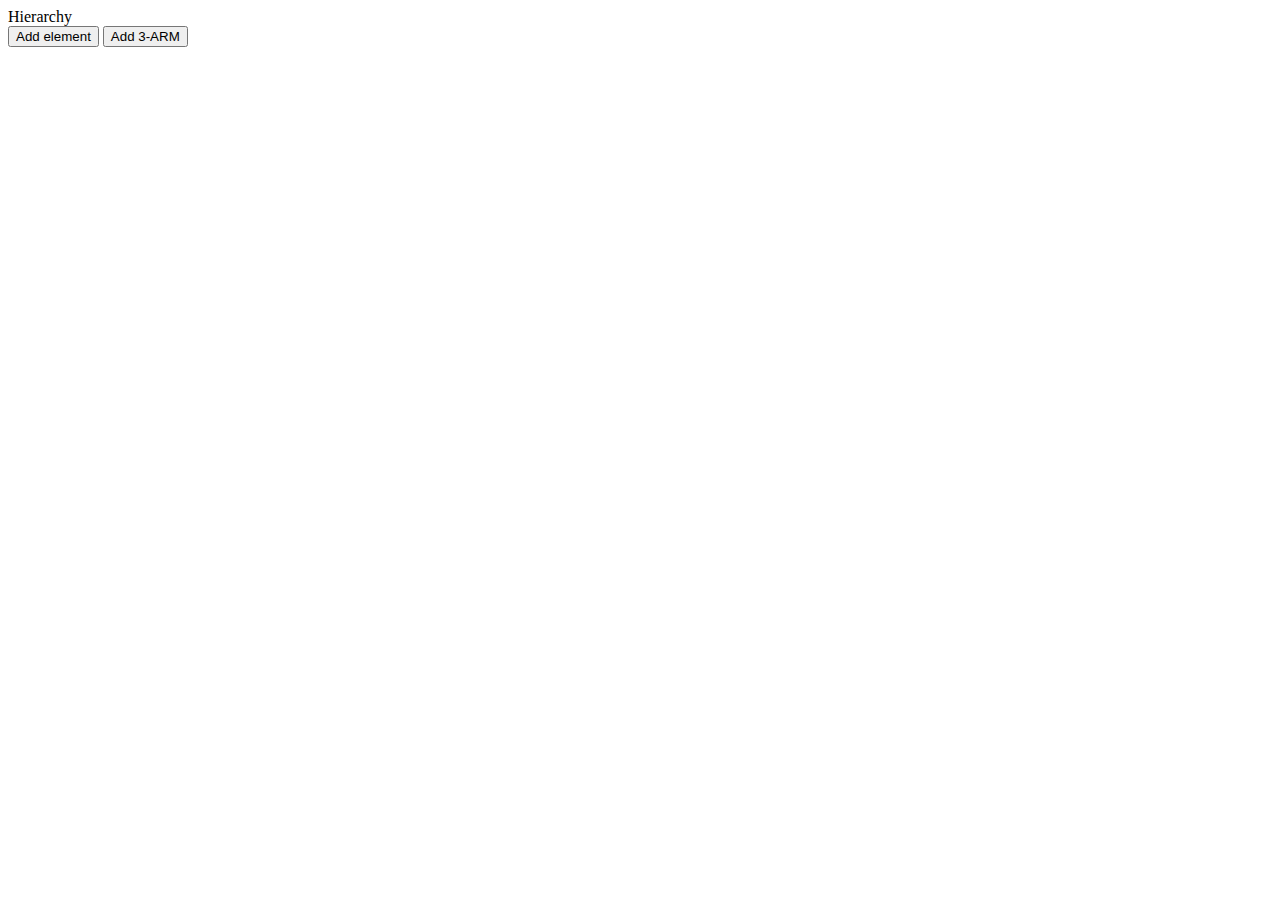
==== three_site/index.html @ b22820ae "init" ====
<!DOCTYPE html>
<html>
<head lang="en">
    <meta charset="UTF-8">
    <title>Code - DN3</title>
    <link rel="stylesheet" href="/three/css/dn3.css">
    <link rel="stylesheet" href="/three/css/jqtree.css">
</head>
<body>
<div id="gui-left-container">
    <div class="hierarchy-container">
        <div class="title"><span class="icon-tree-view"></span>Hierarchy</div>
        <div id="tree"></div>
    </div>
</div>
<div id="gui-test-panel">
    <input class="test-block" type="button" value="Add element"/>
    <input id="three-arm" class="test-block" type="button" value="Add 3-ARM"/>
</div>
</body>
<script type="application/javascript" src="/three/lib/jquery-1.11.3.min.js"></script>
<script type="application/javascript" src="/three/lib/plugins.js"></script>
<script type="application/javascript" src="/three/lib/three.min.js"></script>
<script type="application/javascript" src="/three/lib/DAT.GUI.min.js"></script>
<script type="application/javascript" src="/three/lib/underscore-min.js"></script>
<script type="application/javascript" src="/three/lib/backbone-min.js"></script>
<script type="application/javascript" src="/three/js/app.js"></script>
<script type="application/javascript" src="/three/js/view.js"></script>
<script type="application/javascript" src="/three/js/views/hierarchy.js"></script>
<script type="application/javascript" src="/three/js/views/strand_lib_view.js"></script>
<script type="application/javascript" src="/three/js/ui.js"></script>
<script type="application/javascript" src="/three/js/events.js"></script>
<script type="application/javascript" src="/three/js/controls/viewport_control.js"></script>
<script type="application/javascript" src="/three/js/controls/trackball_control.js"></script>
<script type="application/javascript" src="/three/js/objects/grid.js"></script>
<script type="text/javascript">
    console.log(DN3.version);
</script>
</html>
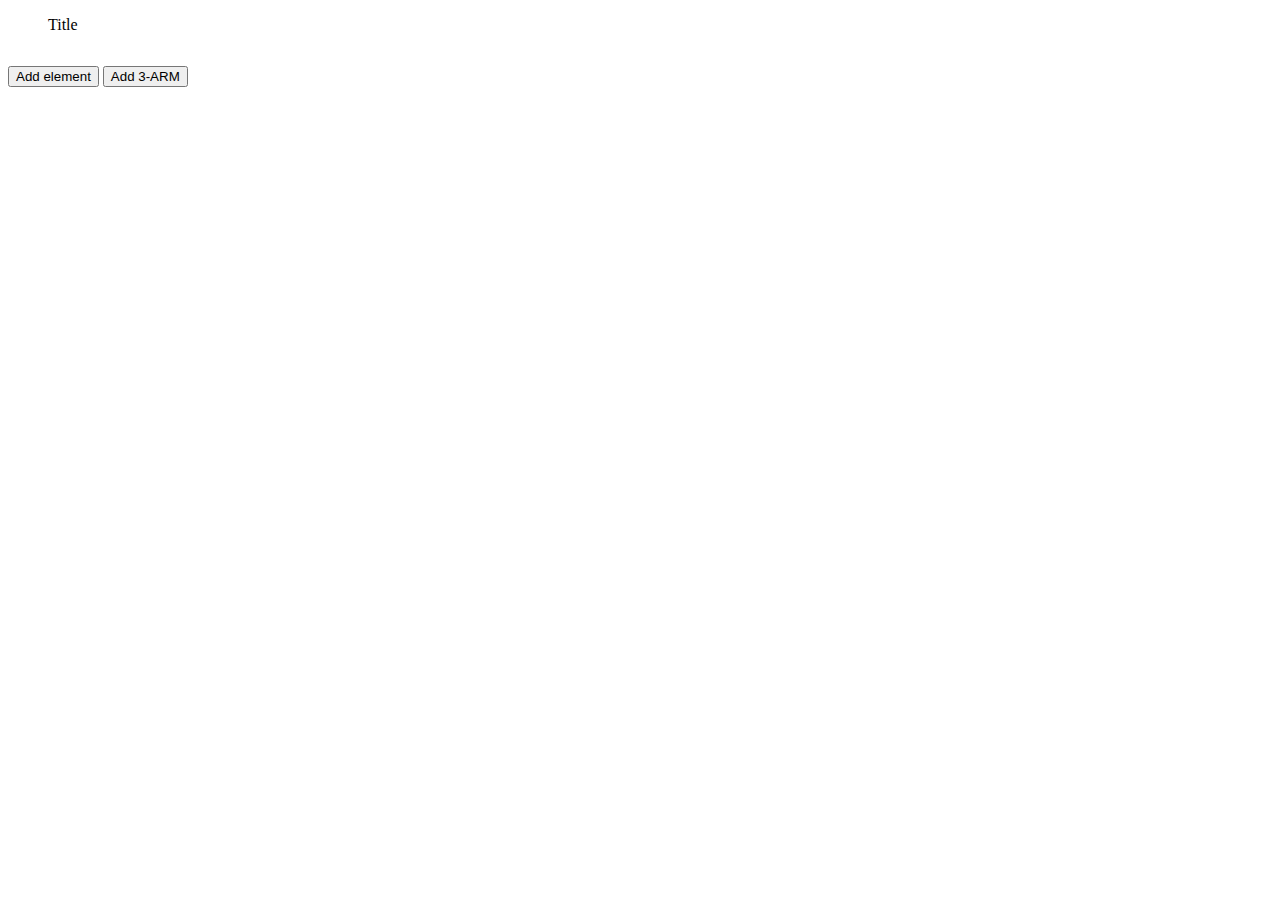
==== commit 60ebe5e4: "init" ====
--- a/three_site/index.html
+++ b/three_site/index.html
@@ -3,15 +3,11 @@
 <head lang="en">
     <meta charset="UTF-8">
     <title>Code - DN3</title>
-    <link rel="stylesheet" href="/three/css/dn3.css">
-    <link rel="stylesheet" href="/three/css/jqtree.css">
 </head>
 <body>
 <div id="gui-left-container">
-    <div class="hierarchy-container">
-        <div class="title"><span class="icon-tree-view"></span>Hierarchy</div>
-        <div id="tree"></div>
-    </div>
+    <ul id="ztree-title">Title</ul>
+    <ul id="ztree" class="ztree" style="overflow-y: scroll;"></ul>
 </div>
 <div id="gui-test-panel">
     <input class="test-block" type="button" value="Add element"/>
@@ -19,13 +15,19 @@
 </div>
 </body>
 <script type="application/javascript" src="/three/lib/jquery-1.11.3.min.js"></script>
+<script type="application/javascript" src="/three/lib/jquery.ztree.all-3.5.min.js"></script>
 <script type="application/javascript" src="/three/lib/plugins.js"></script>
 <script type="application/javascript" src="/three/lib/three.min.js"></script>
 <script type="application/javascript" src="/three/lib/DAT.GUI.min.js"></script>
+<link rel="stylesheet" href="/three/css/dn3.css">
+<link rel="stylesheet" href="/three/css/jqtree.css">
+<link rel="stylesheet" href="/three/css/zTreeStyle.css">
 <script type="application/javascript" src="/three/lib/underscore-min.js"></script>
 <script type="application/javascript" src="/three/lib/backbone-min.js"></script>
 <script type="application/javascript" src="/three/js/app.js"></script>
 <script type="application/javascript" src="/three/js/view.js"></script>
+<script type="application/javascript" src="/three/js/models/motif.js"></script>
+<script type="application/javascript" src="/three/js/models/strand.js"></script>
 <script type="application/javascript" src="/three/js/views/hierarchy.js"></script>
 <script type="application/javascript" src="/three/js/views/strand_lib_view.js"></script>
 <script type="application/javascript" src="/three/js/ui.js"></script>
